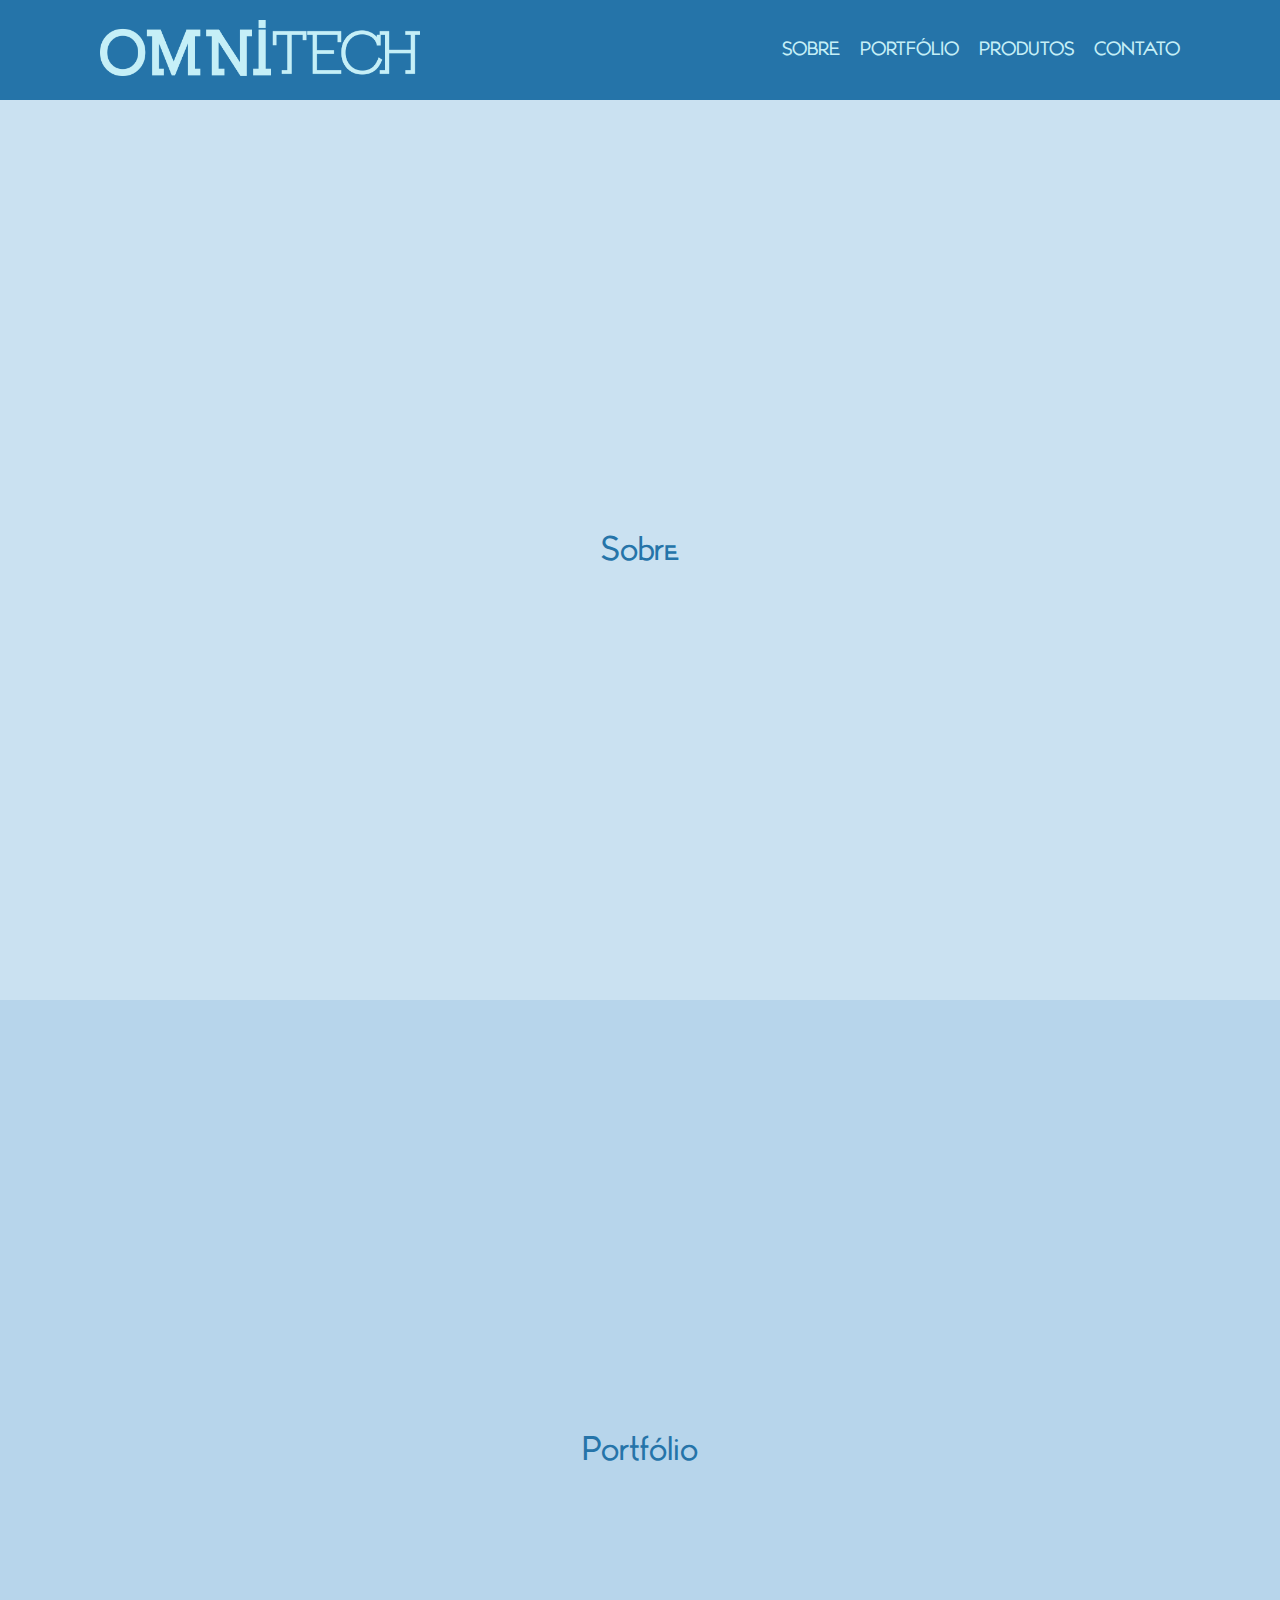
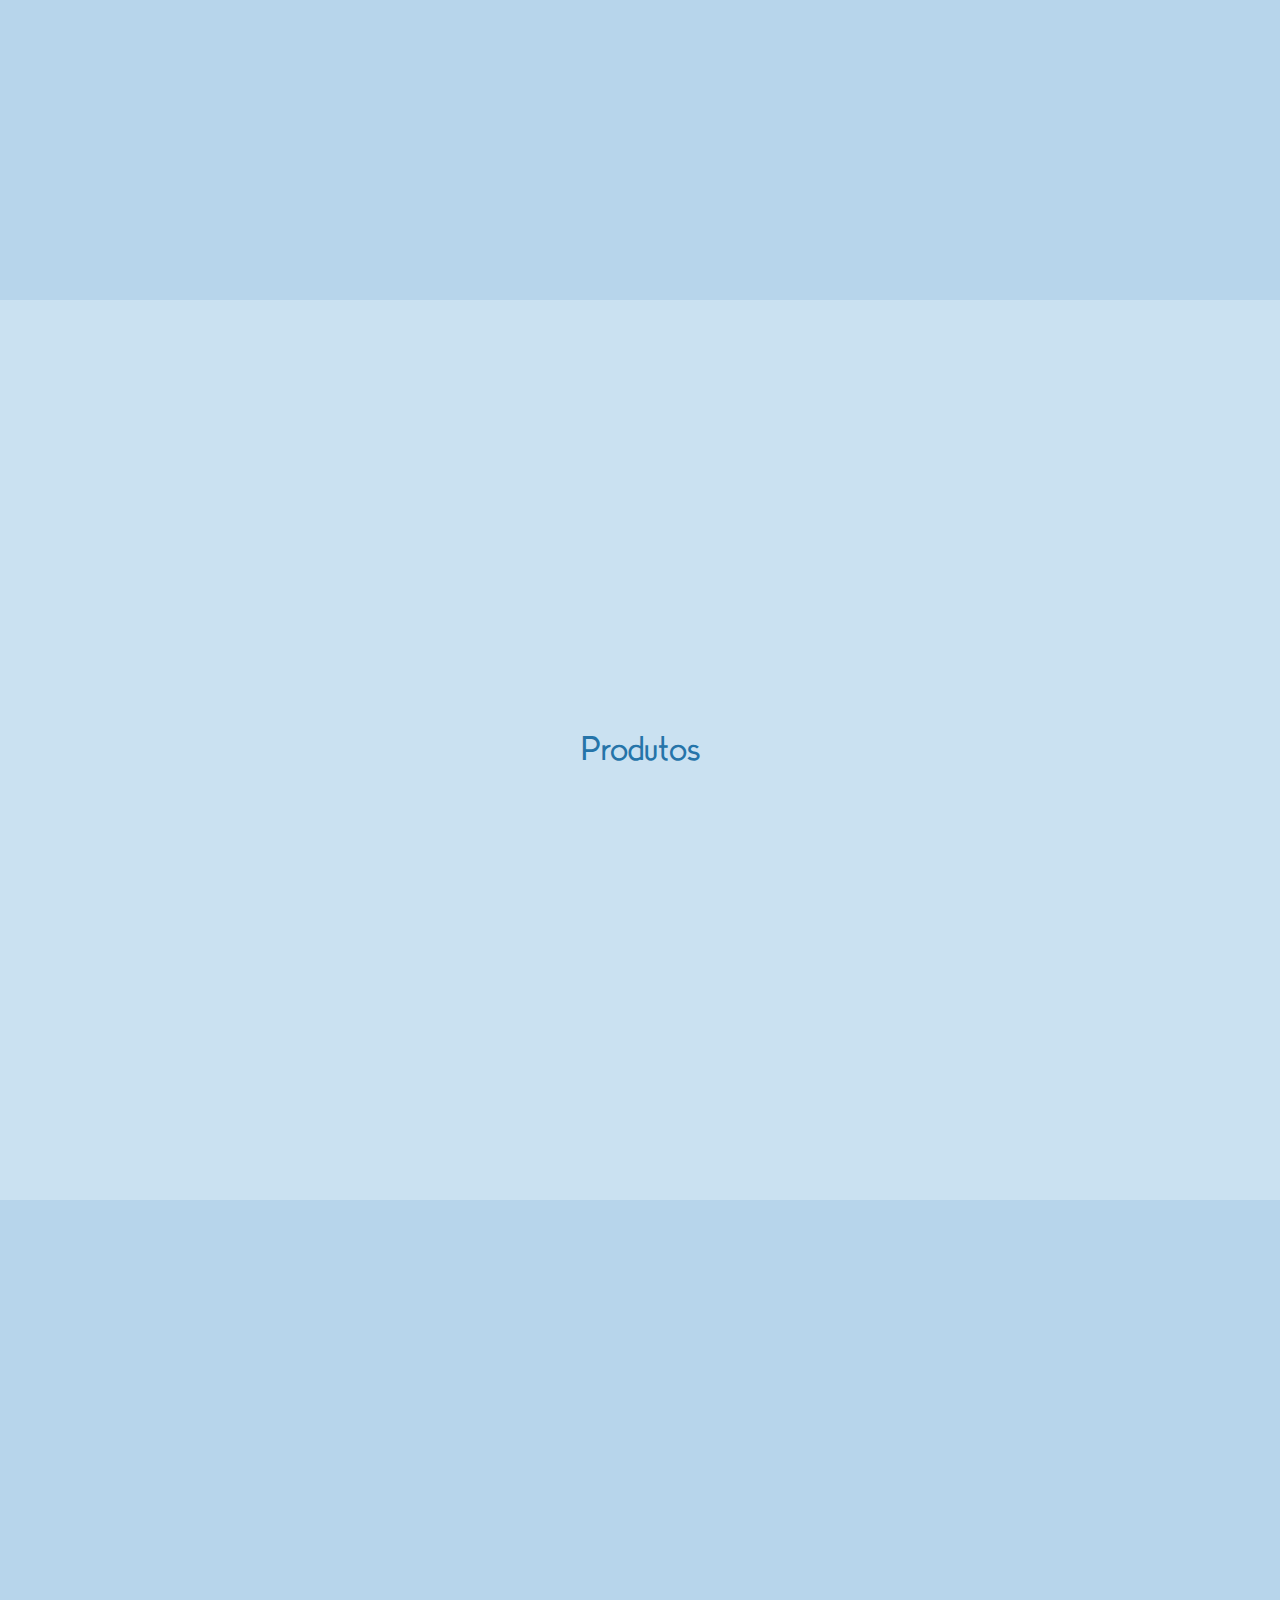
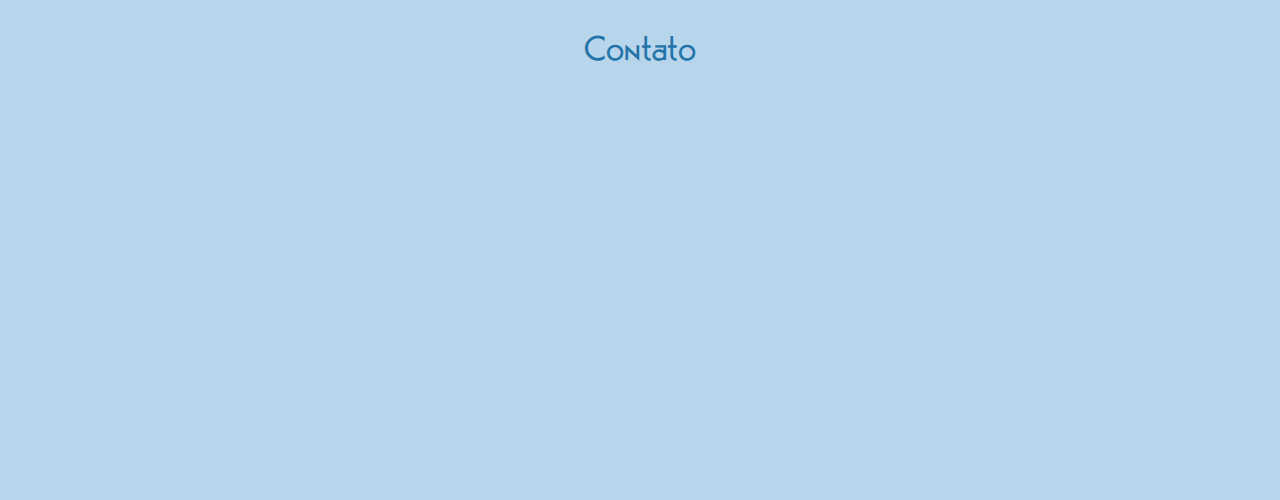
==== 1__Omnitech/index.html @ 4263e1e7 "Criando header animado - projeto Omnitech" ====
<!DOCTYPE html>
<html lang="pt-BR">
    <head>
        <meta charset="UTF-8">
        <meta http-equiv="X-UA-Compatible" content="IE=edge">
        <meta name="viewport" content="width=device-width, initial-scale=1.0">
        <title>Omnitech</title>

        <link rel="stylesheet" href="./css/reset.css">
        <link rel="stylesheet" href="./css/style.css">
    </head>

    <body>
        <header class="cabecalho cabecalho__color1">
            <div class="cabecalho__container">
                <div class="container__logo logo__size1">
                    <img src="./img/omnitech-logo-1.png" alt="Logomarca da Omnitech">
                </div>
                
                <nav class="container__menuNavegacao">
                    <ul class="menuNavegacao fonte__sizeColor1">
                        <li>
                            <a href="#sobre">Sobre</a>
                        </li>

                        <li>
                            <a href="#portfolio">Portfólio</a>
                        </li>

                        <li>
                            <a href="#produtos">Produtos</a>
                        </li>

                        <li>
                            <a href="#contato">Contato</a>
                        </li>
                    </ul>
                </nav>
            </div>
        </header>

        <div class="secaoSobpor"></div>

        <main class="conteudoPrincipal">
            <section class="conteudoPrincipal__sobre" id="sobre">
                Sobre
            </section>
                
            <section class="conteudoPrincipal__portfolio" id="portfolio">
                Portfólio
            </section>

            <section class="conteudoPrincipal__produtos" id="produtos">
                Produtos
            </section>

            <section class="conteudoPrincipal__contato" id="contato">
                Contato
            </section>
        </main>

        <script type="text/javascript" src="./js/script.js"></script>
    </body>
</html>
---- 1__Omnitech/css/style.css ----
@font-face {
    font-family: "Taxi Driver";
    src: url(../fonts/TaxiDriver.ttf);
}

/* Base */

*   {
    box-sizing: border-box;
}

body    {
    font-family: "Taxi Driver";
}

/* Reset */

a  {
    text-decoration: none;
}

/* Header */

.cabecalho  {
    font-size: 18px;

    position: fixed;

    transition: all 0.4s ease-out;

    width: 100%;

    z-index: 1;
}

.cabecalho__color1  {
    background-color: #2574A9;

    height: 100px;
}

.cabecalho__color2  { 
    background-color: #C5EFF7;

    height: 80px;
}

.cabecalho__container   {
    align-content: center;

    display: grid;

    grid-template-areas:    "logo ... menuNavegacao";

    grid-template-columns: auto 1fr auto;

    height: 100%;

    margin: 0 auto;

    max-width: 1200px;

    padding: 0 60px;
}

.container__logo    {
    grid-area: logo;
}

.container__logo img    {
    transition: all 0.4s ease-out;
}

.logo__size1 img    {
    width: 320px;
}

.logo__size2 img    {
    width: 280px;
}

.logo__size1 img    {
    width: 320px;
}

.container__menuNavegacao   {
    align-content: center;

    display: grid;

    grid-area: menuNavegacao;
}

.menuNavegacao  {
    display: grid;

    grid-auto-flow: column;

    grid-gap: 20px;

    text-transform: uppercase;
}

.menuNavegacao li a {
    transition: all 0.4s ease-out;
}

.fonte__sizeColor1 li a    {
    color: #C5EFF7;

    font-size: 1em;
}

.fonte__sizeColor2 li a    {
    color: #2574A9;

    font-size: 0.875em;
}

/* Seção sobpor */

.secaoSobpor  {
    background-color: #CAE1F1;

    height: 100px;

    width: 100%;
}

/* Main */

.conteudoPrincipal  {
    font-size: 20pxx;
}

.conteudoPrincipal__sobre, .conteudoPrincipal__portfolio, .conteudoPrincipal__produtos, .conteudoPrincipal__contato {
    align-content: center;

    color: #2574A9;

    display: grid;

    font-size: 2em;

    height: 100vh;

    justify-content: center;
} 


.conteudoPrincipal__sobre, .conteudoPrincipal__produtos   {
    background-color: #CAE1F1;
}

.conteudoPrincipal__portfolio, .conteudoPrincipal__contato   {
    background-color: #B7D5EB;
}
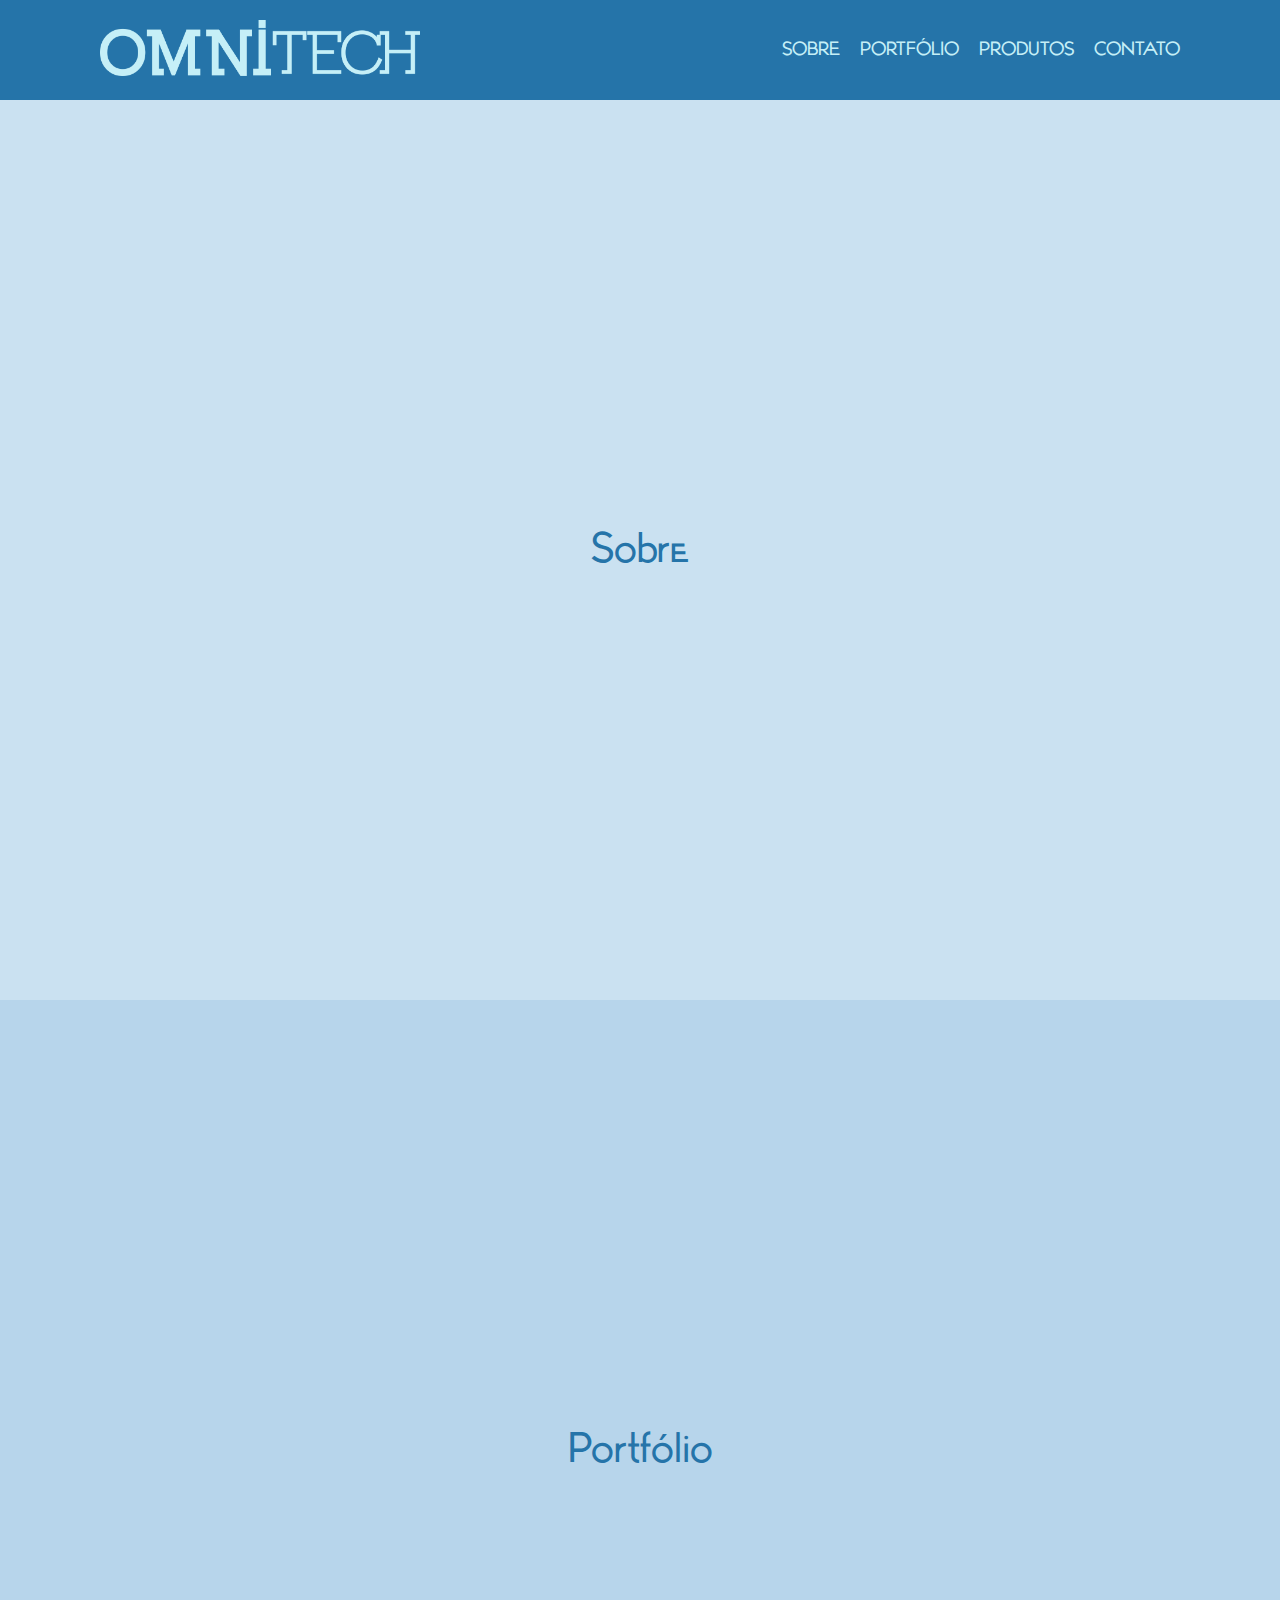
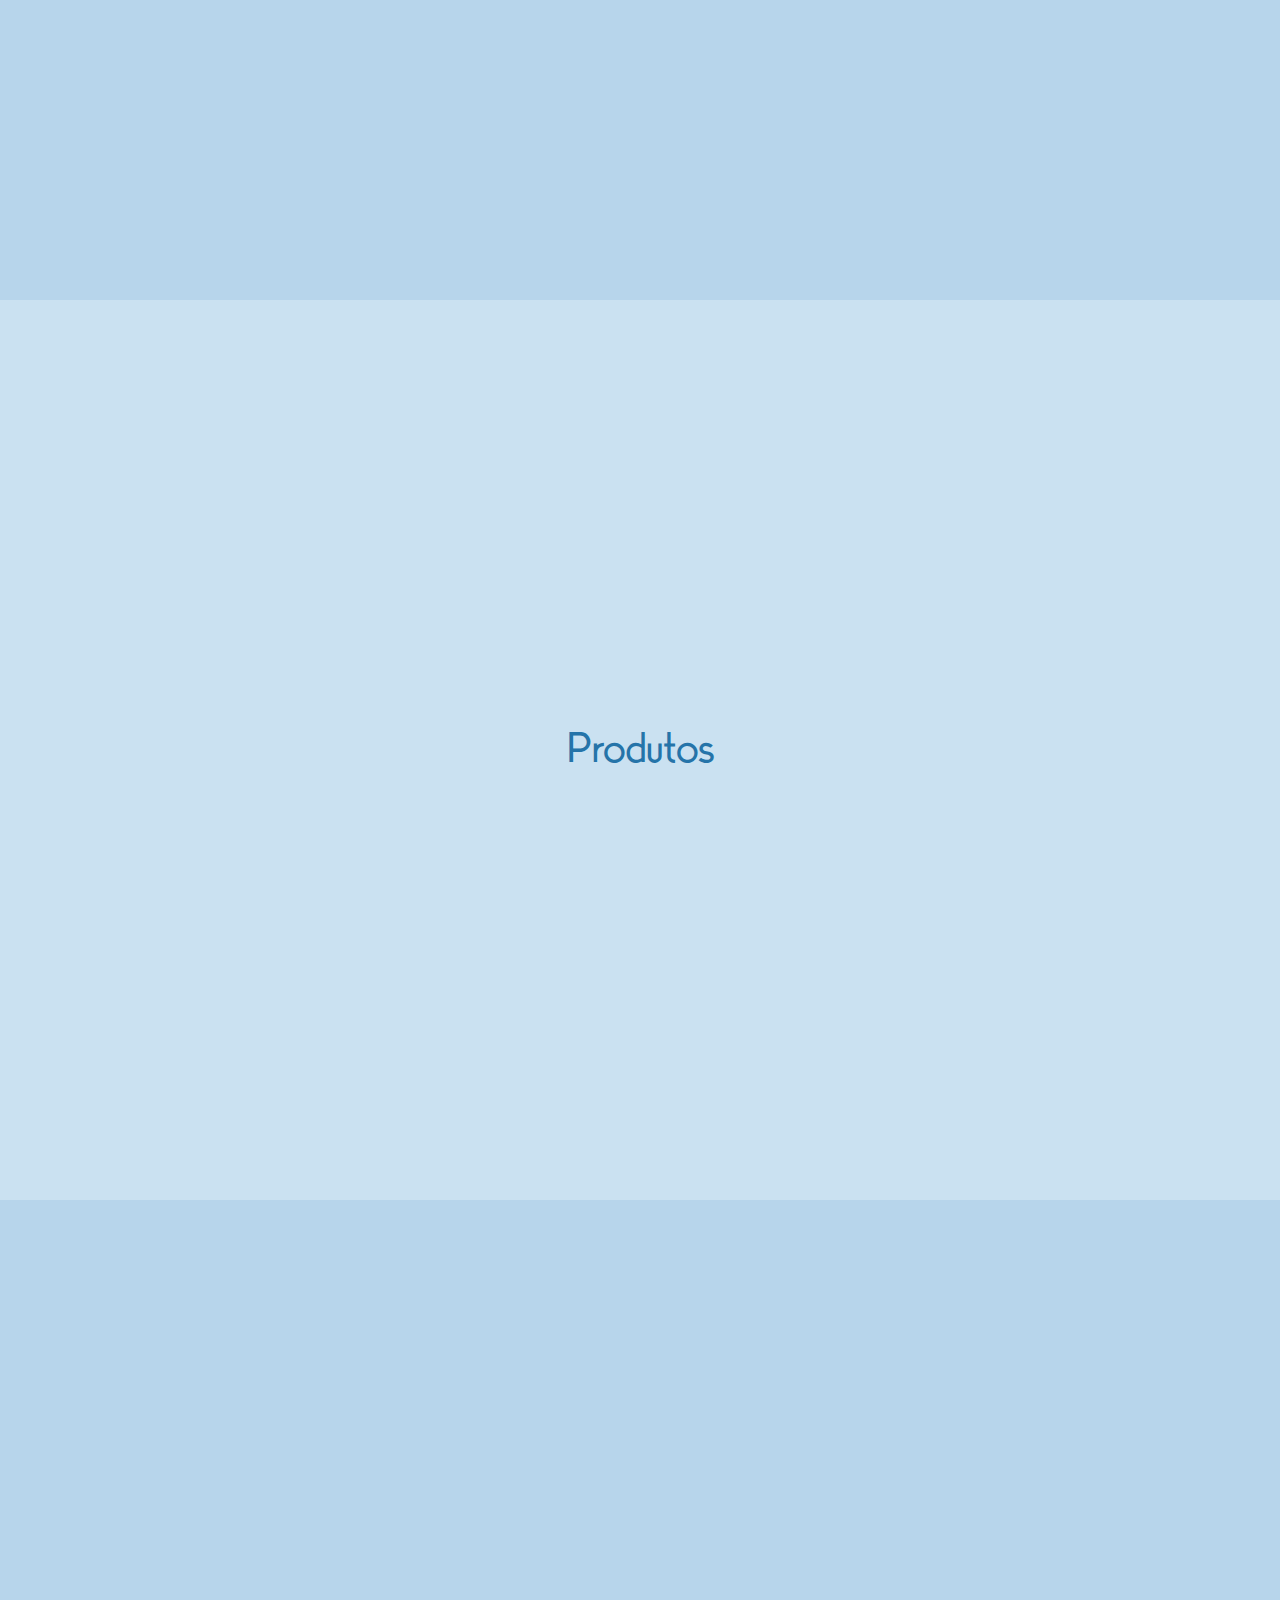
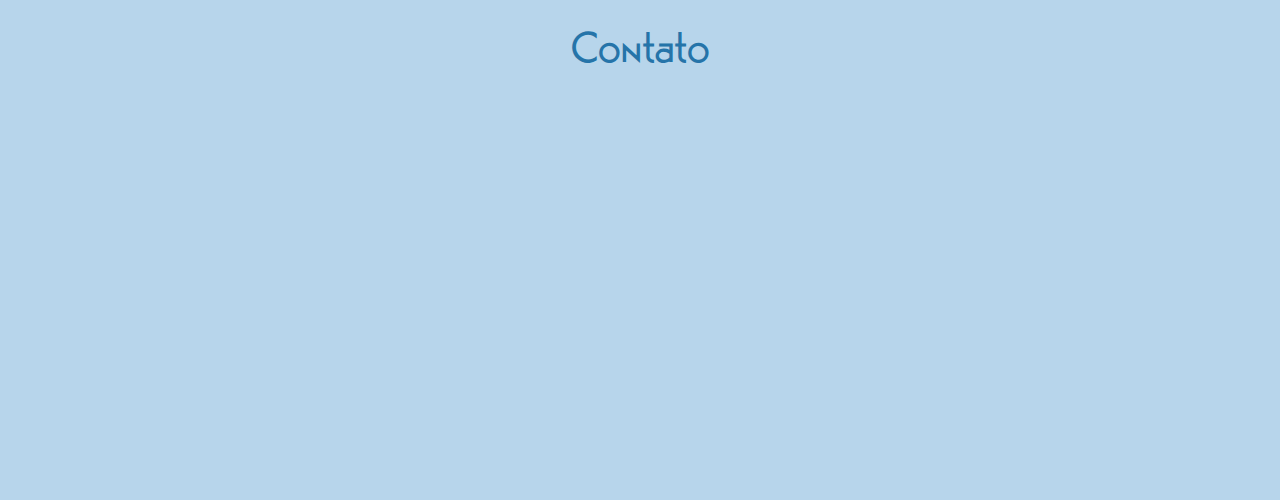
==== commit 3b2bcacf: "Criando header responsivo - projeto Omnitech" ====
--- a/1__Omnitech/index.html
+++ b/1__Omnitech/index.html
@@ -8,16 +8,21 @@
 
         <link rel="stylesheet" href="./css/reset.css">
         <link rel="stylesheet" href="./css/style.css">
+        <link rel="stylesheet" href="./css/mobile.css">
     </head>
 
     <body>
-        <header class="cabecalho cabecalho__color1">
+        <header class="cabecalho cabecalho__colorHeight1">
             <div class="cabecalho__container">
                 <div class="container__logo logo__size1">
                     <img src="./img/omnitech-logo-1.png" alt="Logomarca da Omnitech">
                 </div>
                 
-                <nav class="container__menuNavegacao">
+                <div class="menu">
+                    <div class="menu__hamburguer menu__color1"></div>
+                </div>
+
+                <nav class="container__menuNavegacao nav__size1">
                     <ul class="menuNavegacao fonte__sizeColor1">
                         <li>
                             <a href="#sobre">Sobre</a>
--- a/1__Omnitech/css/style.css
+++ b/1__Omnitech/css/style.css
@@ -33,13 +33,13 @@
     z-index: 1;
 }
 
-.cabecalho__color1  {
+.cabecalho__colorHeight1  {
     background-color: #2574A9;
 
     height: 100px;
 }
 
-.cabecalho__color2  { 
+.cabecalho__colorHeight2  { 
     background-color: #C5EFF7;
 
     height: 80px;
@@ -130,7 +130,7 @@
 /* Main */
 
 .conteudoPrincipal  {
-    font-size: 20pxx;
+    font-size: 20px;
 }
 
 .conteudoPrincipal__sobre, .conteudoPrincipal__portfolio, .conteudoPrincipal__produtos, .conteudoPrincipal__contato {
--- a/1__Omnitech/css/mobile.css
+++ b/1__Omnitech/css/mobile.css
@@ -0,0 +1,149 @@
+@media (max-width: 769px)   {
+    .cabecalho__colorHeight1  {
+        height: 80px;
+    }
+    
+    .cabecalho__colorHeight2  { 
+        height: 60px;
+    }
+
+    .cabecalho__container   {
+        grid-template-areas: "logo ... menuHamburguer";
+
+        padding: 0 20px;
+
+        position: relative;
+    }
+
+    .logo__size1 img    {
+        width: 220px;
+    }
+    
+    .logo__size2 img    {
+        width: 180px;
+    }
+
+    .menu   {
+        align-content: center;
+
+        display: grid;
+
+        grid-area: menuHamburguer;
+    }
+
+    .menu__hamburguer::before   {
+        content: "";
+
+        height: 100%;
+
+        left: 0;
+
+        position: absolute;
+
+        top: -8px;
+
+        transition: all 0.4s ease-out;
+
+        width: 100%;
+    }
+
+    .menu__hamburguer   {
+        height: 3px;
+
+        position: relative;
+
+        transition: all 0.4s ease-out;
+
+        width: 28px;
+    }
+
+    .menu__hamburguer::after   {
+        content: "";
+
+        height: 3px;
+
+        left: 0;
+
+        position: absolute;
+
+        top: 8px;
+
+        transition: all 0.4s ease-out;
+
+        width: 28px;
+    }
+
+    .container__menuNavegacao   {
+        background-color: #2980B9;
+
+        left: 0;
+
+        position: absolute;
+
+        transform: translateX(-100%);
+
+        transition: all 0.4s ease-out;
+
+        width: 100%;
+    }
+
+    .menuNavegacao {
+        grid-auto-flow: row;
+
+        grid-gap: 100px;
+
+        justify-content: center;
+    }
+
+    .menuNavegacao li {
+        text-align: center;
+    }
+    
+    .fonte__sizeColor2 li a    {
+        color: #C5EFF7;
+    
+        font-size: 1em;
+    }
+
+    /* Adicionar/remover com o JS */
+
+    .abrirMenu  {
+        transform: translateX(0);
+    }
+
+    .nav__size1 {
+        height: calc(100vh - 80px);
+
+        top: 80px;
+    }
+
+    .nav__size2 {
+        height: calc(100vh - 60px);
+        
+        top: 60px;
+    }
+
+    .menu__color1, .menu__color1::before, .menu__color1::after   {
+        background-color: #C5EFF7;
+    }
+
+    .menu__color2, .menu__color2::before, .menu__color2::after  {
+        background-color: #2574A9; 
+    }
+
+    .fechar {
+        transform: rotateZ(45deg);
+
+        width: 32px;
+    }
+
+    .fechar::before, .fechar::after {
+        top: 0;
+
+        transform: rotateZ(90deg);
+    }
+
+    .fechar::after {
+        width: 32px;
+    }
+}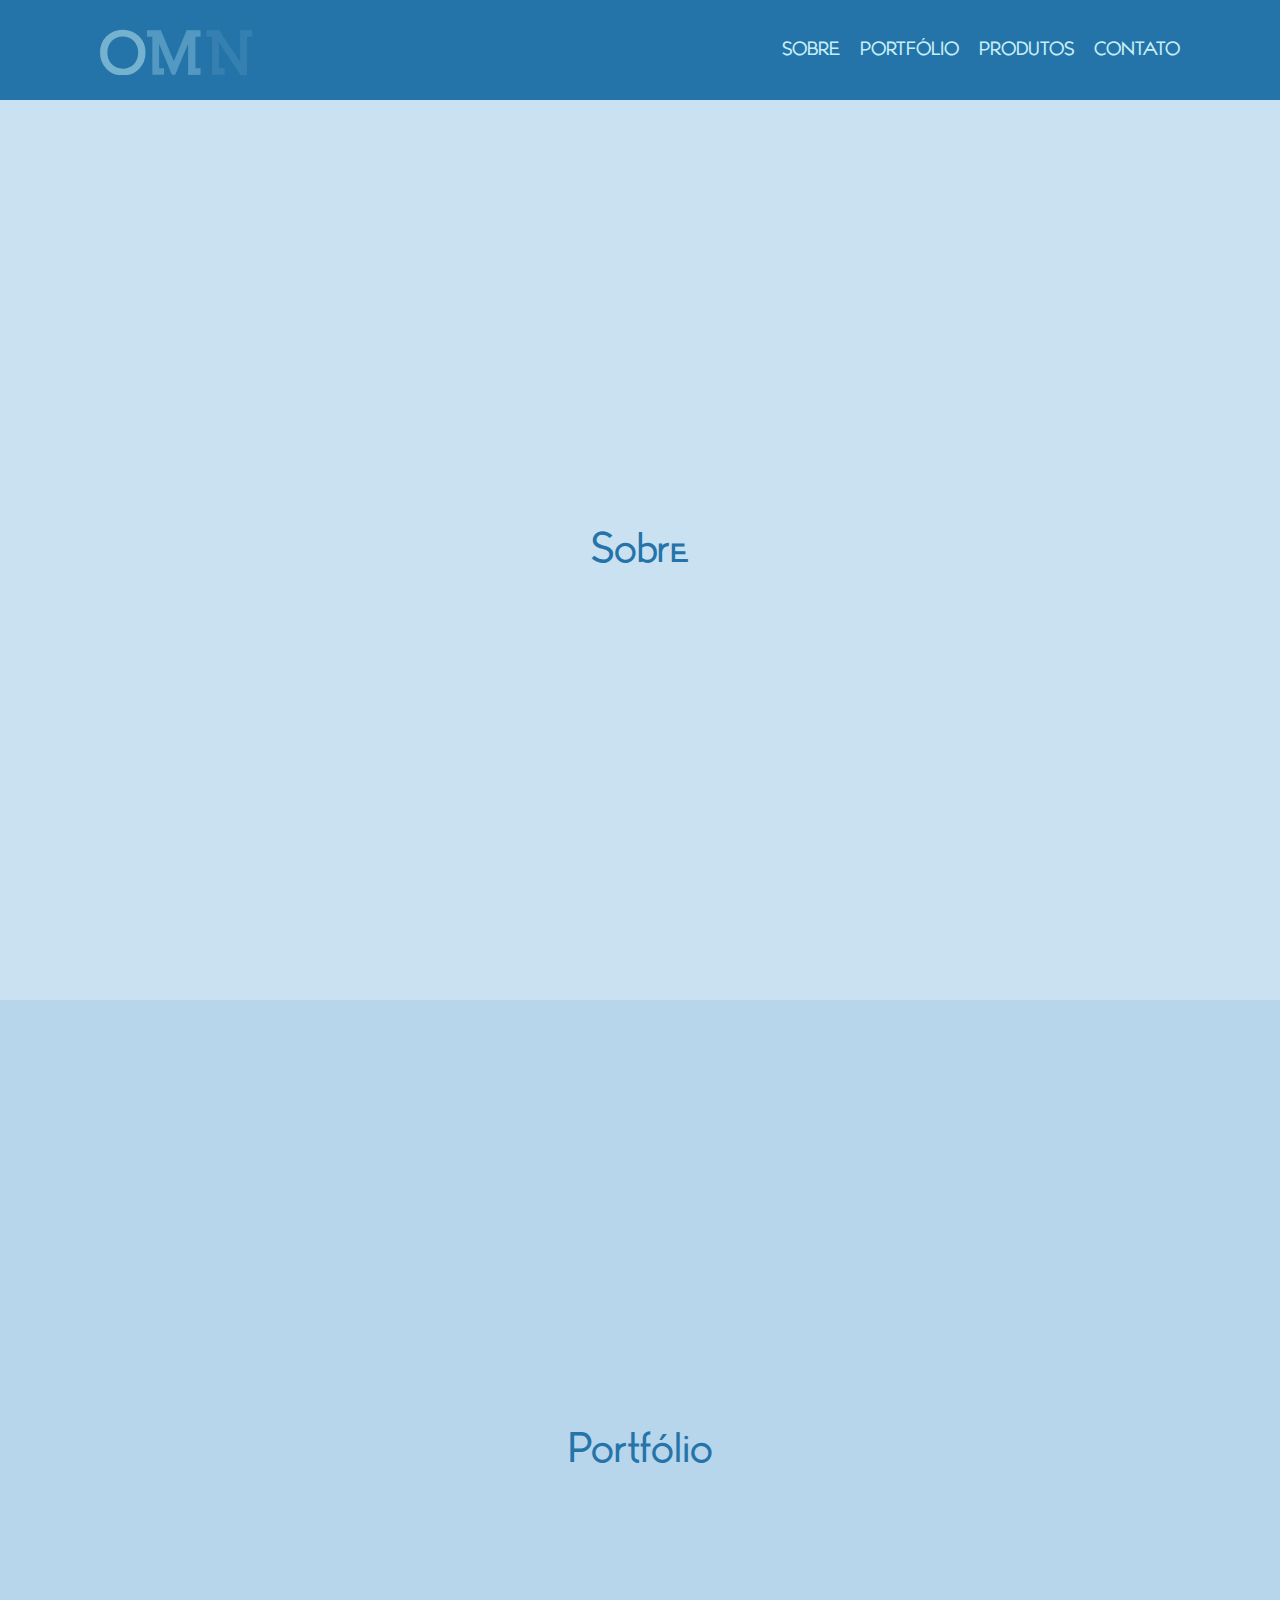
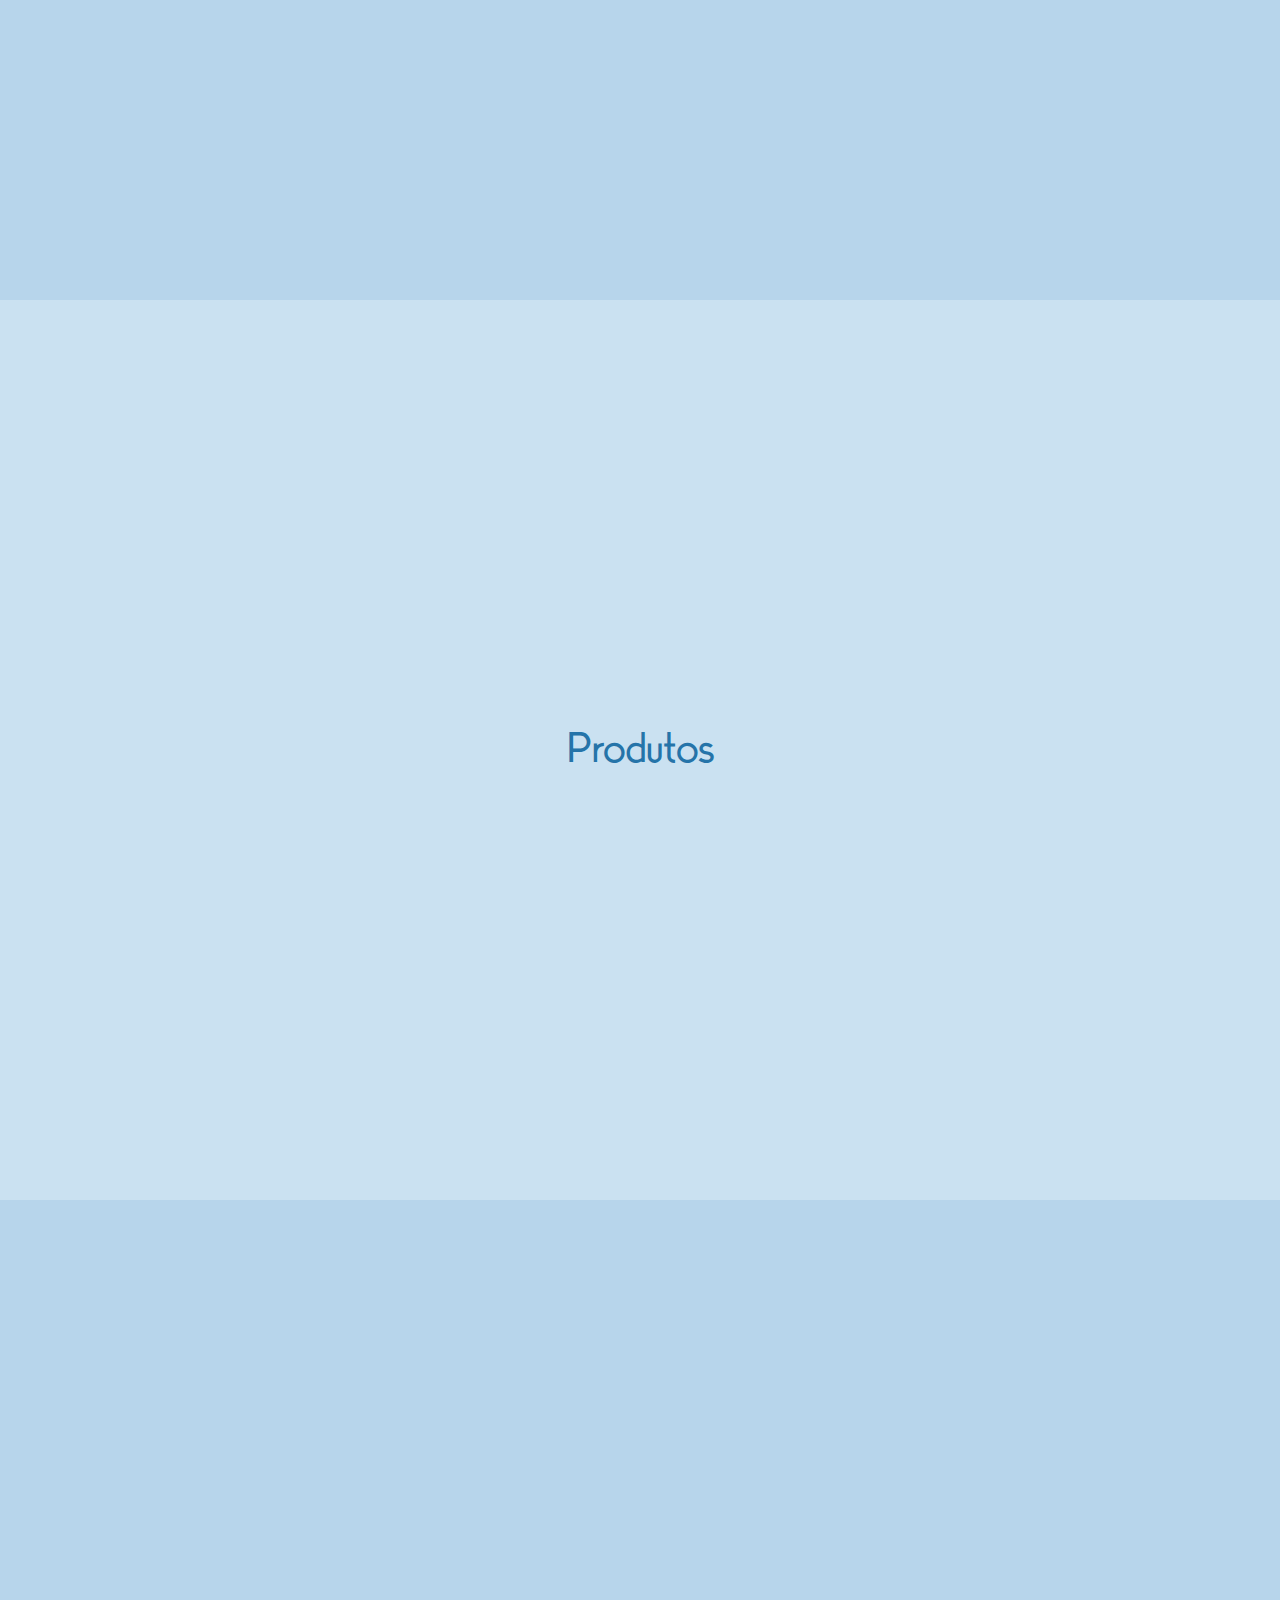
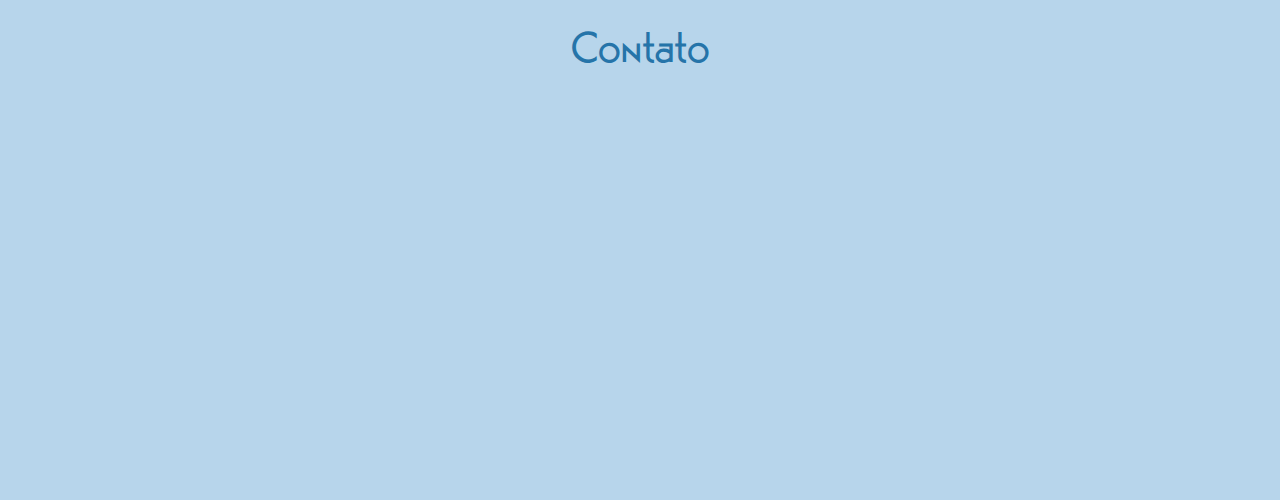
==== commit 03a5829d: "Animando a logo do cabeçalho - projeto Omnitech" ====
--- a/1__Omnitech/index.html
+++ b/1__Omnitech/index.html
@@ -14,8 +14,40 @@
     <body>
         <header class="cabecalho cabecalho__colorHeight1">
             <div class="cabecalho__container">
-                <div class="container__logo logo__size1">
-                    <img src="./img/omnitech-logo-1.png" alt="Logomarca da Omnitech">
+                <div class="container__logo logo__sizeColor1">
+                    <svg xmlns="http://www.w3.org/2000/svg" viewBox="0 0 62.18 10.58">
+                        <path d="M8.84 292.55q0-1.91-1.25-3.18-1.26-1.27-3.17-1.27-1.92 0-3.17 1.27T0 292.55q0 1.9 1.25 3.18Q2.5 297 4.42 297q1.91 0 3.17-1.27 1.25-1.27 1.25-3.18zm-1.42 0q0 1.37-.85 2.26-.84.87-2.15.87-1.3 0-2.15-.88-.85-.88-.85-2.25 0-1.38.85-2.25.85-.89 2.15-.89 1.31 0 2.15.88.85.9.85 2.26z" transform="translate(0 -286.42)">
+                            <animate id="letra_O" attributeName="fill-opacity" from="0" to="1" dur="1s" begin="0.2s" fill="freeze" />
+                        </path>
+
+                        <path d="M19.54 296.88v-1.27h-1v-6.12h1v-1.27h-2.7l-2.5 6.03-2.53-6.03H9.13v1.27h1.04v7.4h2.27v-1.28h-.96v-4.79l2.49 6.06h.63l2.52-6.05V296.9z" transform="translate(0 -286.42)">
+                            <animate id="letra_M" attributeName="fill-opacity" from="0" to="1" dur="1s" begin="letra_O.begin + 0.2s" fill="freeze" />
+                        </path>
+
+                        <path d="M29.59 289.5v-1.28h-2.36v6.15q-.81-1.26-1.63-2.45l-1.17-1.75q-.59-.9-1.25-1.95H20.7v1.27h1.08v7.4h2.44v-1.28H23.1v-5.04l4.25 6.42h1.2v-7.5z" transform="translate(0 -286.42)">
+                            <animate id="letra_N" attributeName="fill-opacity" from="0" to="1" dur="1s" begin="letra_M.begin + 0.2s" fill="freeze" />
+                        </path>
+
+                        <path d="M32.24 287.9v-1.48h-1.42v1.49zm1.03 8.98v-1.27h-1.02V288.22h-1.42v7.4h-1v1.26z" transform="translate(0 -286.42)">
+                            <animate id="letra_I" attributeName="fill-opacity" from="0" to="1" dur="1s" begin="letra_N.begin + 0.2s" fill="freeze" />
+                        </path>
+
+                        <path d="M40.08 290.16v-1.56H33.7v2.5h.55v-1.98h2.31V296h-1.1v.52h1.76v-7.39h2.32v1.04z" transform="translate(0 -286.42)">
+                            <animate id="letra_T" attributeName="fill-opacity" from="0" to="1" dur="1s" begin="letra_I.begin + 0.2s" fill="freeze" />
+                        </path>
+
+                        <path d="M46.87 296.51v-.52h-4.74v-3.27h3.33v-.52h-3.33v-3.08h4.2v1.4h.53v-1.92h-6.42v.52h1.03V296.51z" transform="translate(0 -286.42)">
+                            <animate id="letra_E" attributeName="fill-opacity" from="0" to="1" dur="1s" begin="letra_T.begin + 0.2s" fill="freeze" />
+                        </path>
+
+                        <path d="m54.8 293.93-.55-.31q-.47 1.28-1.29 1.88-.8.56-1.91.56-1.48 0-2.41-1-.95-1-.95-2.51 0-1.54.94-2.53.92-.98 2.37-.98 1.02 0 1.9.56.84.53 1.04 1.53h.56v-1.83h-.55v.59q-.59-.76-1.37-1.08-.81-.34-1.56-.34-1.76 0-2.88 1.14-1.11 1.13-1.11 2.94 0 1.83 1.11 2.96 1.1 1.12 2.9 1.12 1.25 0 2.23-.63.97-.63 1.52-2.07z" transform="translate(0 -286.42)">
+                            <animate id="letra_C" attributeName="fill-opacity" from="0" to="1" dur="1s" begin="letra_E.begin + 0.2s" fill="freeze" />
+                        </path>
+
+                        <path d="M62.18 289.12v-.52H59.5v.52h1.04v3h-4.39v-3.52h-1.64v.52h.98V296h-.97v.52h1.63v-3.88h4.39v3.36h-1.03v.52h1.69V289.12z" transform="translate(0 -286.42)">
+                            <animate id="letra_H" attributeName="fill-opacity" from="0" to="1" dur="1s" begin="letra_C.begin + 0.2s" fill="freeze" />
+                        </path>
+                    </svg>
                 </div>
                 
                 <div class="menu">
--- a/1__Omnitech/css/style.css
+++ b/1__Omnitech/css/style.css
@@ -67,20 +67,22 @@
     grid-area: logo;
 }
 
-.container__logo img    {
+.container__logo svg   {
+    fill-opacity: 0;
+    
     transition: all 0.4s ease-out;
 }
 
-.logo__size1 img    {
+.logo__sizeColor1 svg    {
+    fill: #C5EFF7;
+
     width: 320px;
 }
 
-.logo__size2 img    {
+.logo__sizeColor2 svg    {
+    fill: #2574A9;
+    
     width: 280px;
-}
-
-.logo__size1 img    {
-    width: 320px;
 }
 
 .container__menuNavegacao   {
@@ -101,8 +103,62 @@
     text-transform: uppercase;
 }
 
+.menuNavegacao li a::before {
+    background-color: currentColor;
+
+    content: "";
+
+    height: 2px;
+
+    left: 0;
+
+    position: absolute;
+
+    top: -10px;
+
+    transform: scaleX(0);
+
+    transform-origin: left;
+
+    transition: all 0.2s ease-out;
+
+    width: 100%;
+}
+
+.menuNavegacao li a:hover::before   {
+    transform: scaleX(1);
+}
+
 .menuNavegacao li a {
+    position: relative;
+
     transition: all 0.4s ease-out;
+}
+
+.menuNavegacao li a::after {
+    background-color: currentColor;
+
+    content: "";
+
+    height: 2px;
+
+    left: 0;
+
+    position: absolute;
+
+    bottom: -10px;
+
+    transform: scaleX(0);
+
+    transform-origin: right;
+
+    transition: all 0.2s ease-out;
+
+    width: 100%;
+}
+
+.menuNavegacao li a:hover::after   {
+    transform: scaleX(1);
 }
 
 .fonte__sizeColor1 li a    {
--- a/1__Omnitech/css/mobile.css
+++ b/1__Omnitech/css/mobile.css
@@ -15,11 +15,11 @@
         position: relative;
     }
 
-    .logo__size1 img    {
+    .logo__size1 svg    {
         width: 220px;
     }
     
-    .logo__size2 img    {
+    .logo__size2 svg    {
         width: 180px;
     }
 
